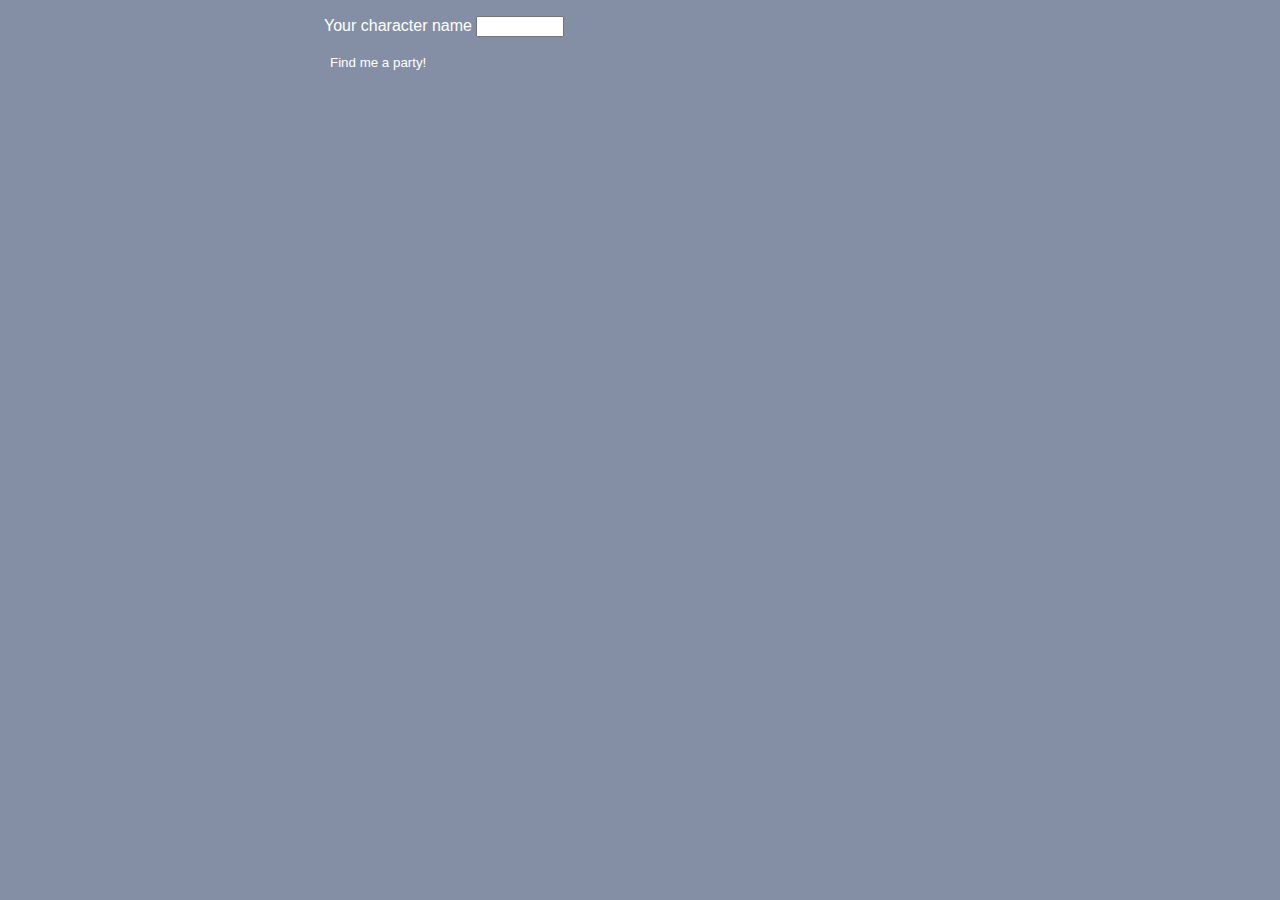
==== index.html @ a4d9e121 "initial commit" ====
<!doctype html>
<html>
	<head>
		<title>Tibia Party Finder</title>
		<link rel="stylesheet" href="style.css">
		
	</head>
	<body>
		<div class="container">
			<p>Your character name <input id="charname"></input></p>
			<button onclick="findLvlRange()">Find me a party!</button>
			
		</div>
		<script src="texty_things.js"></script>
		<script src="script.js"></script>
	</body>
</html>
---- style.css ----
body{
	background-color:rgba(132, 143, 165, 1);
	color: white;
	font-family: Arial, Helvetica, sans-serif;
}

.container{
	width: 50%;
	margin: auto;
}

#charname{
	width: 80px;
}

#charlvl{
	width: 40px;
}

table{
	text-align: right;
	margin-top: 15px;
	margin-left: auto;
	margin-right: auto;
}

button{
	text-decoration: none;
	background-color: rgba(132, 143, 165, 1);
	color: white;
	border: none;
}

button:hover{
	background-color: rgba(231, 90, 124, 1);
}
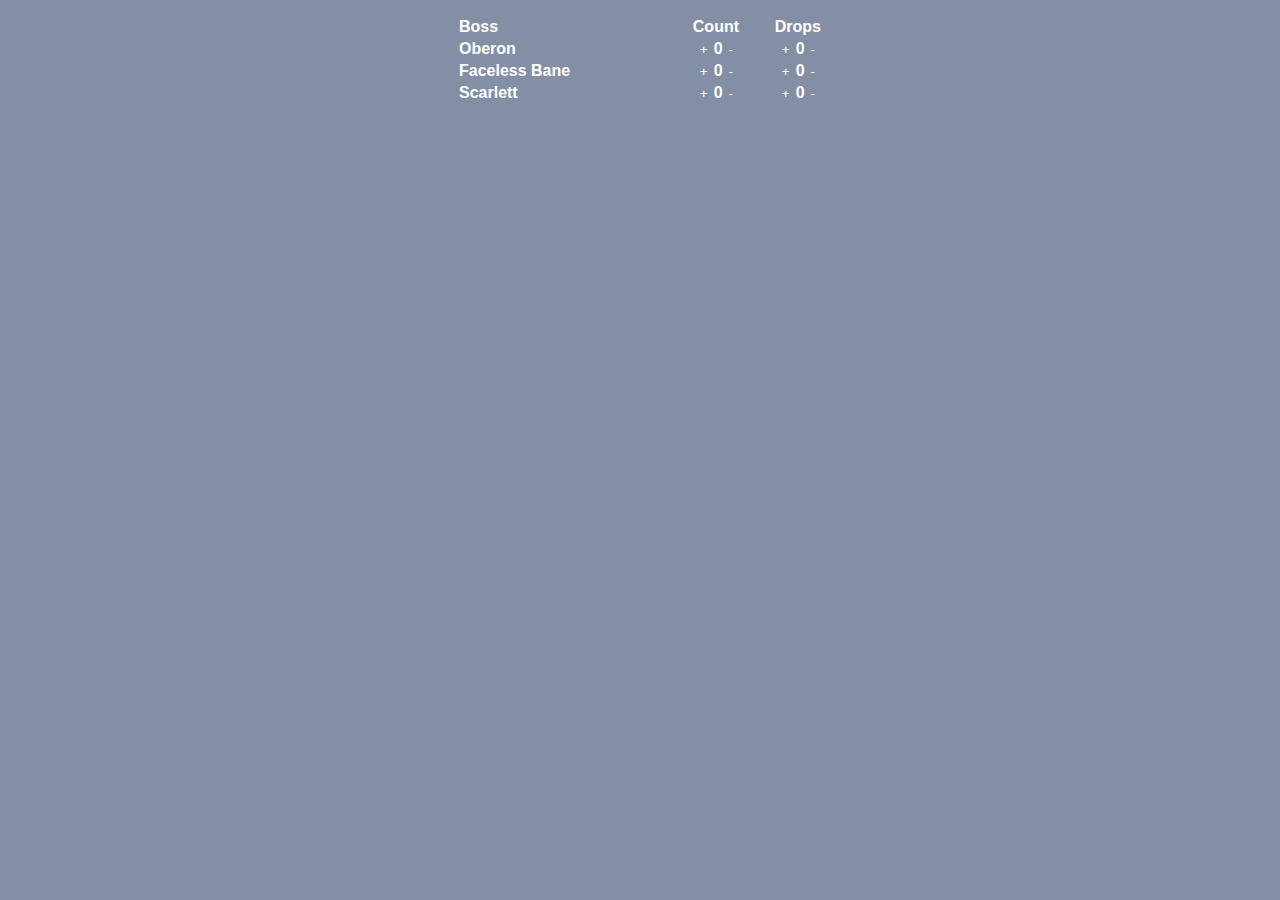
==== commit 9453e854: "list online share buddies" ====
--- a/index.html
+++ b/index.html
@@ -1,17 +1,39 @@
 <!doctype html>
 <html>
 	<head>
-		<title>Tibia Party Finder</title>
+		<title>Drop Tracker</title>
 		<link rel="stylesheet" href="style.css">
 		
 	</head>
 	<body>
 		<div class="container">
-			<p>Your character name <input id="charname"></input></p>
-			<button onclick="findLvlRange()">Find me a party!</button>
-			
+			<table>
+				<col width="200">
+				<col width="80">
+				<col width="80">
+				<tr>
+					<th class="bossname">Boss</th>
+					<th>Count</th>
+					<th>Drops</th>
+				</tr>
+				<tr>
+					<th class="bossname">Oberon</th>
+					<th><button onclick="boss_count(0)">+</button><a id="oberon_count">0</a><button onclick="boss_count_minus(0)">-</button></th>
+					<th><button onclick="boss_drop(0)">+</button><a id="oberond_count">0</a><button onclick="boss_drop_minus(0)">-</button></th>
+				</tr>
+				<tr>
+					<th class="bossname">Faceless Bane</th>
+					<th><button onclick="boss_count(1)">+</button><a id="bane_count">0</a><button onclick="boss_count_minus(1)">-</button></th>
+					<th><button onclick="boss_drop(1)">+</button><a id="baned_count">0</a><button onclick="boss_drop_minus(1)">-</button></th>
+				</tr>
+				<tr>
+					<th class="bossname">Scarlett</th>
+					<th><button onclick="boss_count(2)">+</button><a id="scar_count">0</a><button onclick="boss_count_minus(2)">-</button></th>
+					<th><button onclick="boss_drop(2)">+</button><a id="scard_count">0</a><button onclick="boss_drop_minus(2)">-</button></th>
+				</tr>
+			</table>
 		</div>
-		<script src="texty_things.js"></script>
+
 		<script src="script.js"></script>
 	</body>
 </html>--- a/style.css
+++ b/style.css
@@ -2,19 +2,8 @@
 	background-color:rgba(132, 143, 165, 1);
 	color: white;
 	font-family: Arial, Helvetica, sans-serif;
-}
-
-.container{
-	width: 50%;
-	margin: auto;
-}
-
-#charname{
-	width: 80px;
-}
-
-#charlvl{
-	width: 40px;
+	margin: 0;
+	padding: 0;
 }
 
 table{
@@ -22,6 +11,10 @@
 	margin-top: 15px;
 	margin-left: auto;
 	margin-right: auto;
+}
+
+.bossname{
+	text-align: left;
 }
 
 button{
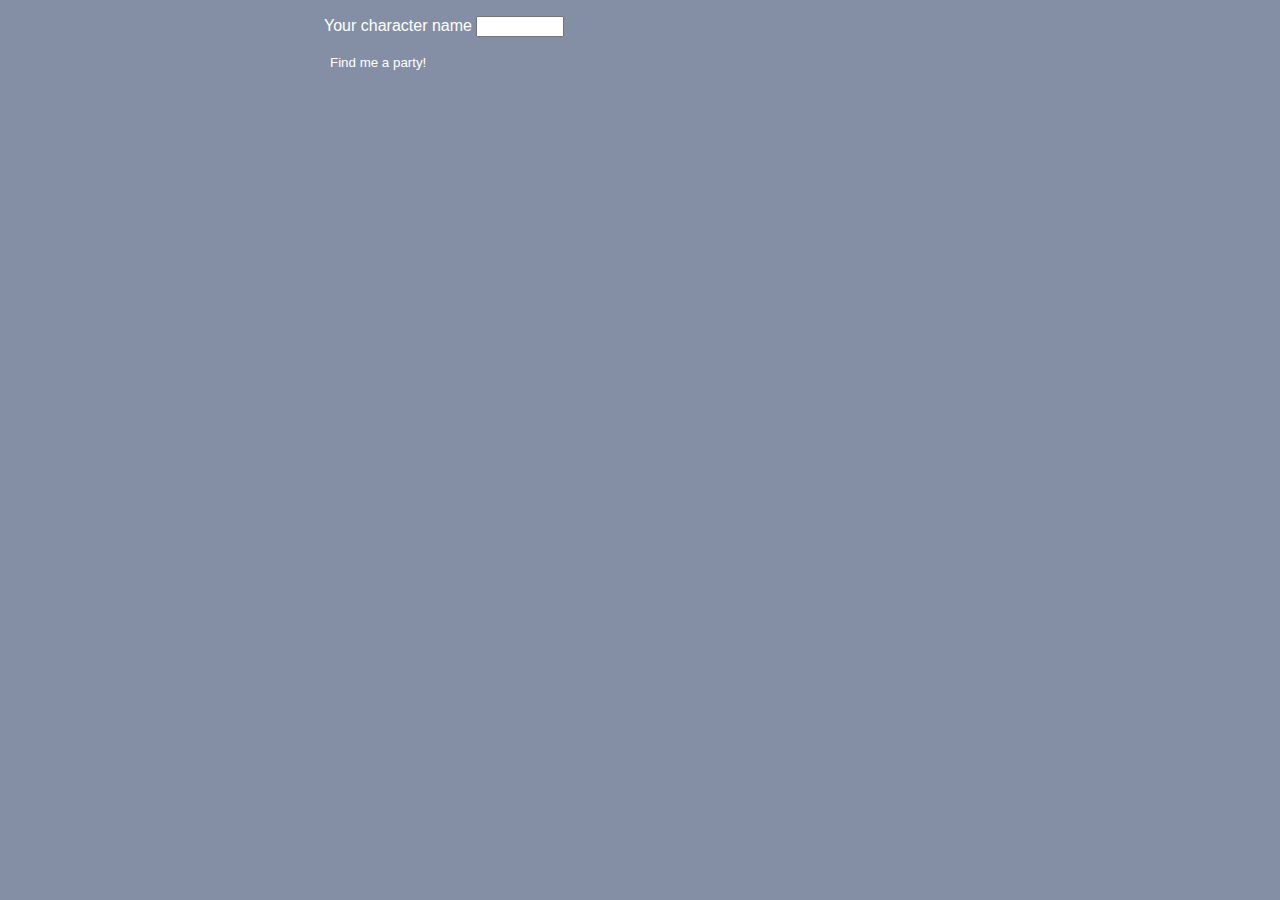
==== commit 75f22f29: "fix last almost lost evrtng" ====
--- a/index.html
+++ b/index.html
@@ -1,39 +1,26 @@
 <!doctype html>
 <html>
 	<head>
-		<title>Drop Tracker</title>
+		<title>Tibia Party Finder</title>
 		<link rel="stylesheet" href="style.css">
 		
 	</head>
 	<body>
 		<div class="container">
-			<table>
-				<col width="200">
-				<col width="80">
-				<col width="80">
-				<tr>
-					<th class="bossname">Boss</th>
-					<th>Count</th>
-					<th>Drops</th>
-				</tr>
-				<tr>
-					<th class="bossname">Oberon</th>
-					<th><button onclick="boss_count(0)">+</button><a id="oberon_count">0</a><button onclick="boss_count_minus(0)">-</button></th>
-					<th><button onclick="boss_drop(0)">+</button><a id="oberond_count">0</a><button onclick="boss_drop_minus(0)">-</button></th>
-				</tr>
-				<tr>
-					<th class="bossname">Faceless Bane</th>
-					<th><button onclick="boss_count(1)">+</button><a id="bane_count">0</a><button onclick="boss_count_minus(1)">-</button></th>
-					<th><button onclick="boss_drop(1)">+</button><a id="baned_count">0</a><button onclick="boss_drop_minus(1)">-</button></th>
-				</tr>
-				<tr>
-					<th class="bossname">Scarlett</th>
-					<th><button onclick="boss_count(2)">+</button><a id="scar_count">0</a><button onclick="boss_count_minus(2)">-</button></th>
-					<th><button onclick="boss_drop(2)">+</button><a id="scard_count">0</a><button onclick="boss_drop_minus(2)">-</button></th>
-				</tr>
+			<p>Your character name <input id="charname"></input></p>
+			<button onclick="go()">Find me a party!</button>
+		</div>
+		<div>
+			<table id="myparty">
+				
 			</table>
 		</div>
-
+		<div>
+			<table id="partyresults">
+				
+			</table>
+		</div>
+		<script src="texty_things.js"></script>
 		<script src="script.js"></script>
 	</body>
 </html>--- a/style.css
+++ b/style.css
@@ -2,8 +2,27 @@
 	background-color:rgba(132, 143, 165, 1);
 	color: white;
 	font-family: Arial, Helvetica, sans-serif;
-	margin: 0;
-	padding: 0;
+}
+
+.container{
+	width: 50%;
+	margin: auto;
+}
+
+#charname{
+	width: 80px;
+}
+
+#charlvl{
+	width: 40px;
+}
+
+.charnameontable{
+	text-align: left;
+}
+
+.charvocontable{
+	width: 170px;
 }
 
 table{
@@ -11,10 +30,11 @@
 	margin-top: 15px;
 	margin-left: auto;
 	margin-right: auto;
+	width: 50%;
 }
 
-.bossname{
-	text-align: left;
+tr:hover{
+	background-color: rgba(231, 90, 124, 1);
 }
 
 button{
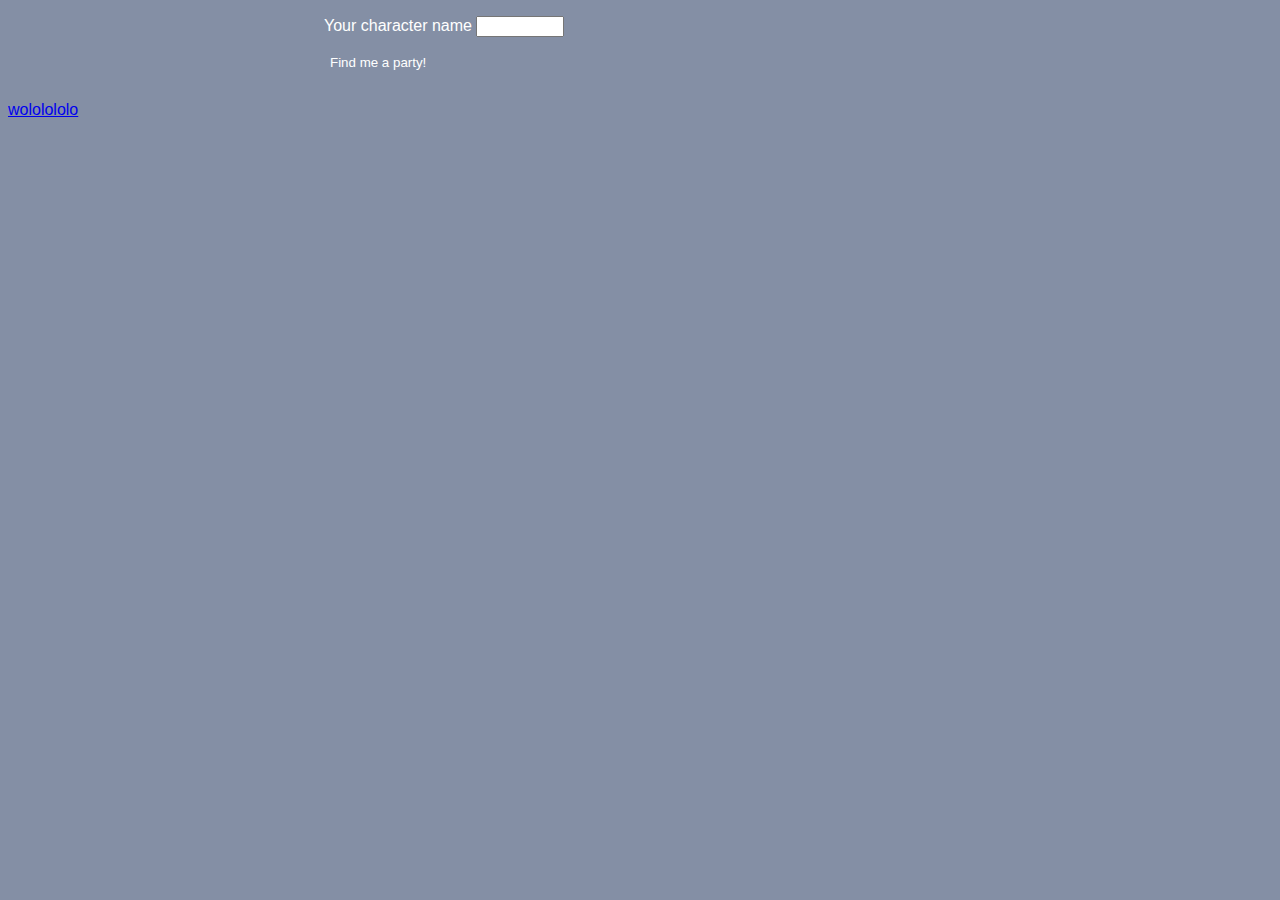
==== commit b4c6f6df: "juntoupt1" ====
--- a/index.html
+++ b/index.html
@@ -2,12 +2,12 @@
 <html>
 	<head>
 		<title>Tibia Party Finder</title>
-		<link rel="stylesheet" href="style.css">
+		<link rel="stylesheet" href="partyfinder/style.css">
 		
 	</head>
 	<body>
 		<div class="container">
-			<p>Your character name <input id="charname"></input></p>
+			<p>Your character name <input id="charname"></p>
 			<button onclick="go()">Find me a party!</button>
 		</div>
 		<div>
@@ -20,7 +20,8 @@
 				
 			</table>
 		</div>
-		<script src="texty_things.js"></script>
-		<script src="script.js"></script>
+		<a href="dropcounter.html">wololololo</a>
+		<script src="partyfinder/texty_things.js"></script>
+		<script src="partyfinder/script.js"></script>
 	</body>
 </html>--- a/partyfinder/style.css
+++ b/partyfinder/style.css
@@ -0,0 +1,49 @@
+body{
+	background-color:rgba(132, 143, 165, 1);
+	color: white;
+	font-family: Arial, Helvetica, sans-serif;
+}
+
+.container{
+	width: 50%;
+	margin: auto;
+}
+
+#charname{
+	width: 80px;
+}
+
+#charlvl{
+	width: 40px;
+}
+
+.charnameontable{
+	text-align: left;
+}
+
+.charvocontable{
+	width: 170px;
+}
+
+table{
+	text-align: right;
+	margin-top: 15px;
+	margin-left: auto;
+	margin-right: auto;
+	width: 50%;
+}
+
+tr:hover{
+	background-color: rgba(231, 90, 124, 1);
+}
+
+button{
+	text-decoration: none;
+	background-color: rgba(132, 143, 165, 1);
+	color: white;
+	border: none;
+}
+
+button:hover{
+	background-color: rgba(231, 90, 124, 1);
+}
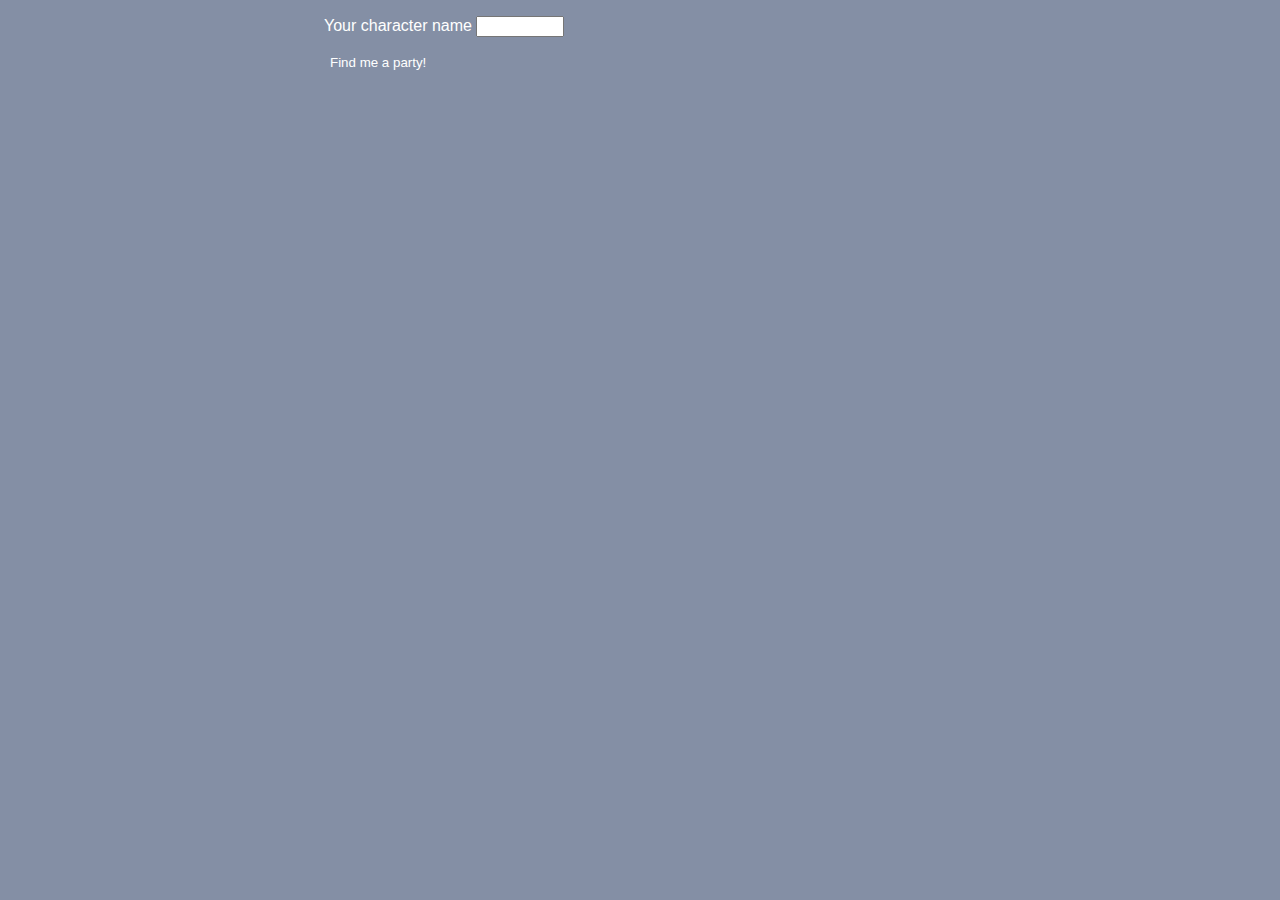
==== commit ac6d5f2a: "link" ====
--- a/index.html
+++ b/index.html
@@ -2,7 +2,7 @@
 <html>
 	<head>
 		<title>Tibia Party Finder</title>
-		<link rel="stylesheet" href="partyfinder/style.css">
+		<link rel="stylesheet" href="ptfinder-style.css">
 		
 	</head>
 	<body>
@@ -20,8 +20,8 @@
 				
 			</table>
 		</div>
-		<a href="dropcounter.html">wololololo</a>
-		<script src="partyfinder/texty_things.js"></script>
-		<script src="partyfinder/script.js"></script>
+		<a id="wolololo" href="dropcounter.html">wololololo</a>
+		<script src="ptfinder-texty_things.js"></script>
+		<script src="ptfinder-script.js"></script>
 	</body>
 </html>--- a/ptfinder-style.css
+++ b/ptfinder-style.css
@@ -0,0 +1,58 @@
+body{
+	background-color:rgba(132, 143, 165, 1);
+	color: white;
+	font-family: Arial, Helvetica, sans-serif;
+}
+
+.container{
+	width: 50%;
+	margin: auto;
+}
+
+#charname{
+	width: 80px;
+}
+
+#charlvl{
+	width: 40px;
+}
+
+.charnameontable{
+	text-align: left;
+}
+
+.charvocontable{
+	width: 170px;
+}
+
+table{
+	text-align: right;
+	margin-top: 15px;
+	margin-left: auto;
+	margin-right: auto;
+	width: 50%;
+}
+
+tr:hover{
+	background-color: rgba(231, 90, 124, 1);
+}
+
+button{
+	text-decoration: none;
+	background-color: rgba(132, 143, 165, 1);
+	color: white;
+	border: none;
+}
+
+button:hover{
+	background-color: rgba(231, 90, 124, 1);
+}
+
+#wolololo{
+	color: rgba(132, 143, 165, 1);
+}
+#wolololo:hover{
+	background-color: rgba(231, 90, 124, 1);
+	color: white;
+	font-size: 9px;
+}
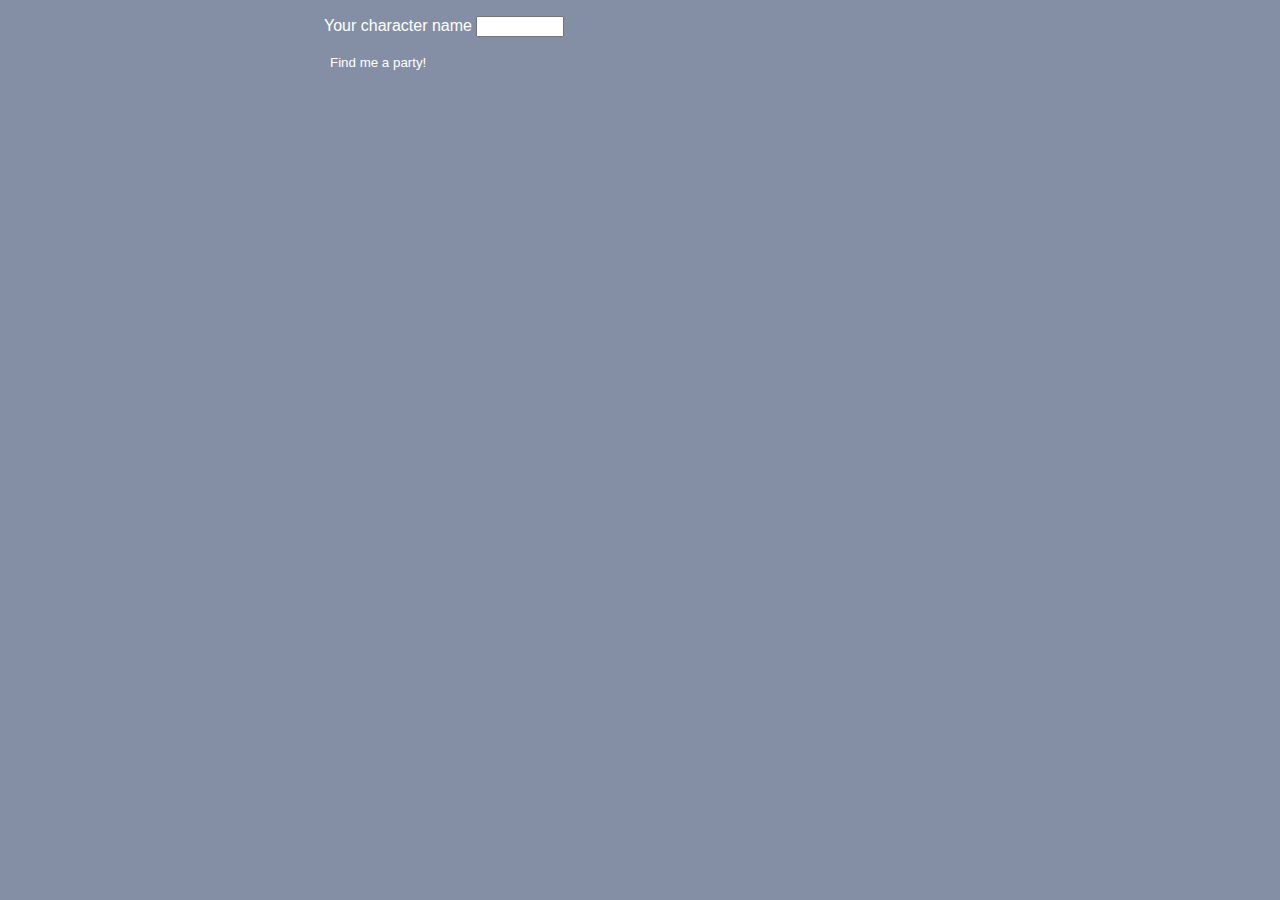
==== commit 23e9b50a: "enter to go" ====
--- a/index.html
+++ b/index.html
@@ -7,7 +7,7 @@
 	</head>
 	<body>
 		<div class="container">
-			<p>Your character name <input id="charname"></p>
+			<p>Your character name <input id="charname" onkeyup="enter_go()"></p>
 			<button onclick="go()">Find me a party!</button>
 		</div>
 		<div>
--- a/ptfinder-style.css
+++ b/ptfinder-style.css
@@ -33,20 +33,20 @@
 	width: 50%;
 }
 
-tr:hover{
+button:hover, a:hover, tr:hover{
 	background-color: rgba(231, 90, 124, 1);
 }
 
-button{
+button, a{
 	text-decoration: none;
 	background-color: rgba(132, 143, 165, 1);
 	color: white;
 	border: none;
 }
 
-button:hover{
+div table tr:hover a {
 	background-color: rgba(231, 90, 124, 1);
-}
+ }
 
 #wolololo{
 	color: rgba(132, 143, 165, 1);
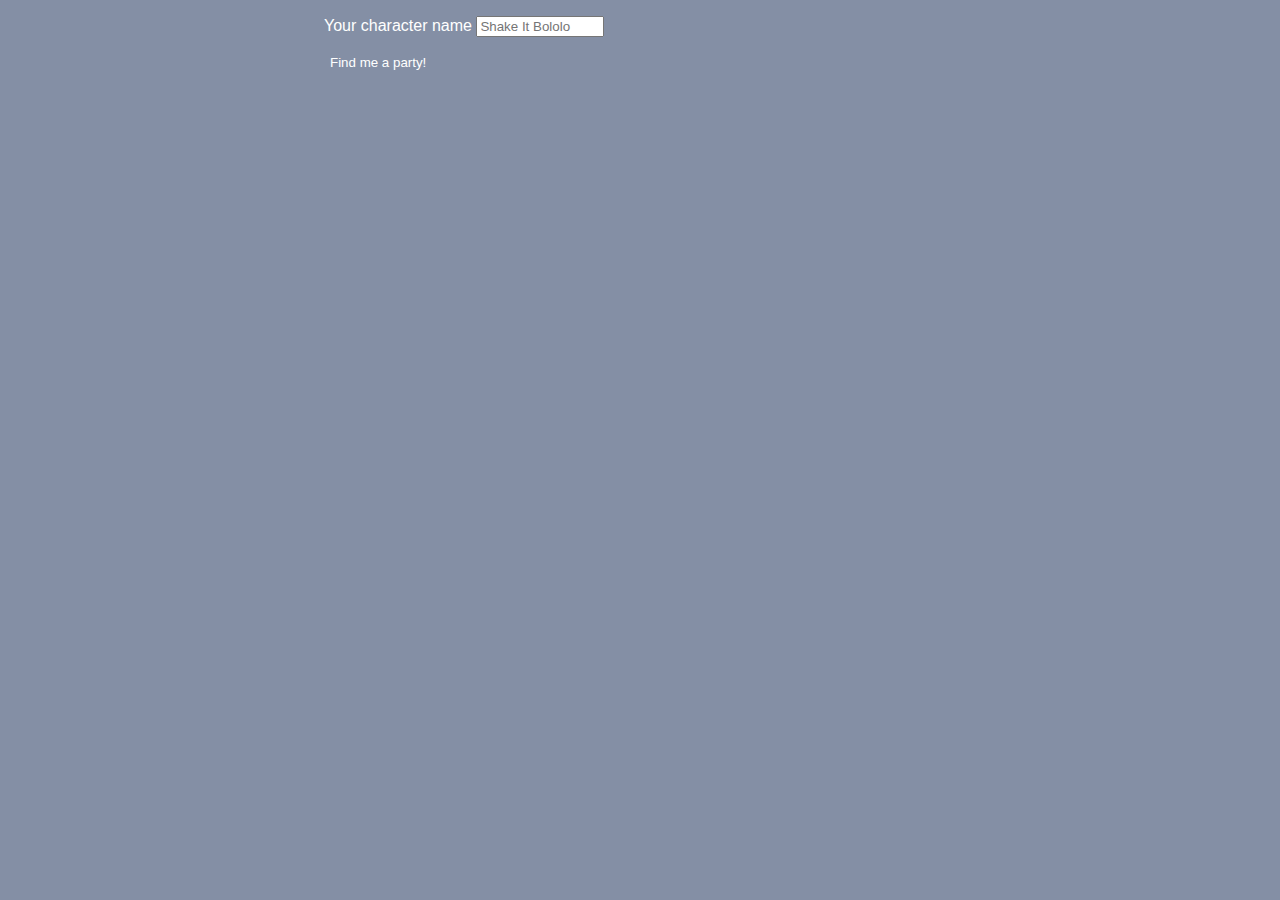
==== commit 6043c141: "placeholder" ====
--- a/index.html
+++ b/index.html
@@ -7,7 +7,7 @@
 	</head>
 	<body>
 		<div class="container">
-			<p>Your character name <input id="charname" onkeyup="enter_go()"></p>
+			<p>Your character name <input id="charname" onkeyup="enter_go()" placeholder="Shake It Bololo"></p>
 			<button onclick="go()">Find me a party!</button>
 		</div>
 		<div>
--- a/ptfinder-style.css
+++ b/ptfinder-style.css
@@ -10,7 +10,7 @@
 }
 
 #charname{
-	width: 80px;
+	width: 120px;
 }
 
 #charlvl{
